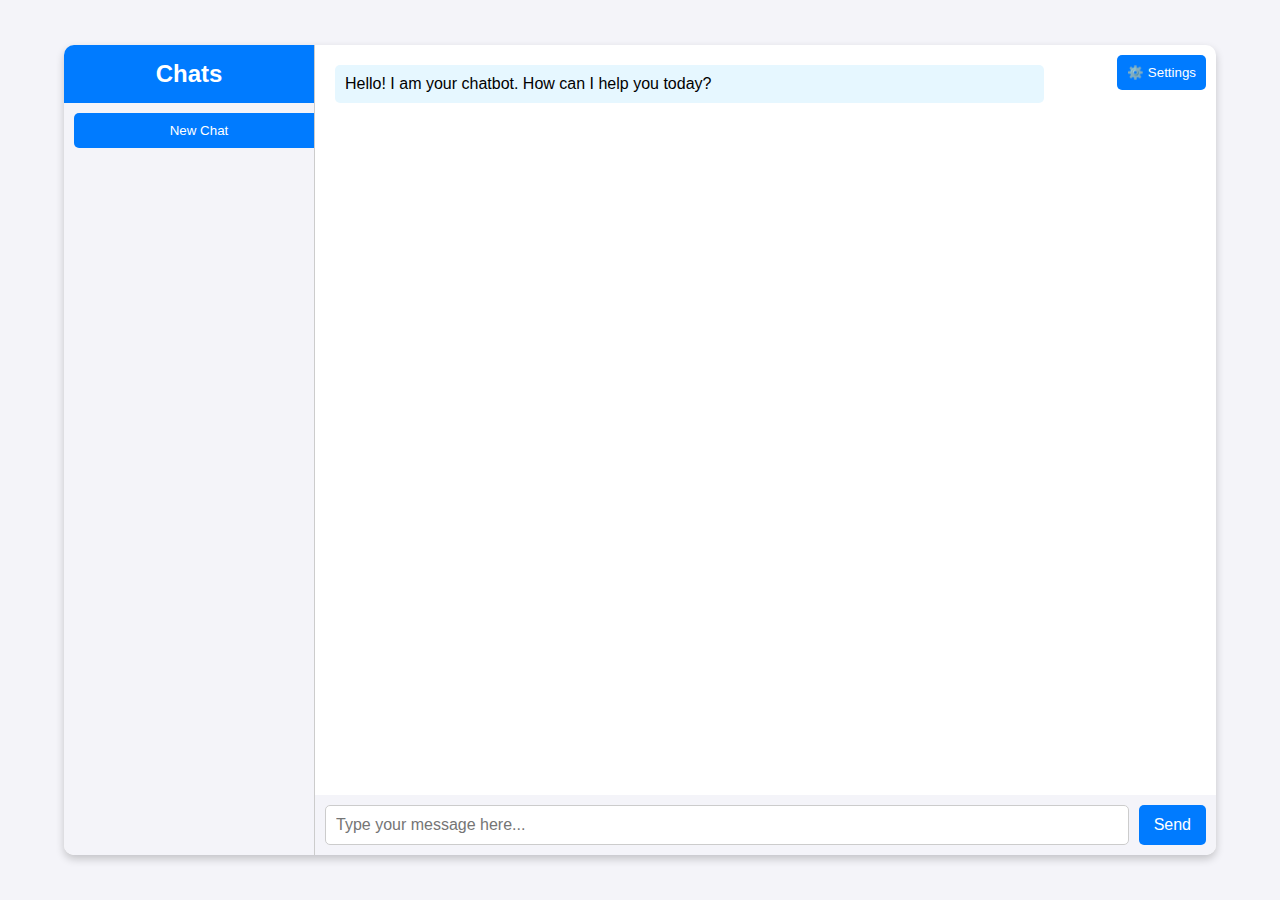
==== index.html @ 14b26452 "Update index.html" ====
<!DOCTYPE html>
<html lang="en">
<head>
    <meta charset="UTF-8">
    <meta name="viewport" content="width=device-width, initial-scale=1.0">
    <title>AI Chatbot</title>
    <style>
        body {
            font-family: Arial, sans-serif;
            margin: 0;
            padding: 0;
            display: flex;
            justify-content: center;
            align-items: center;
            height: 100vh;
            background-color: var(--background-color);
            color: var(--text-color);
        }

        :root {
            --background-color: #f4f4f9;
            --text-color: #000;
            --chat-bg: #fff;
            --bot-bg: #e6f7ff;
            --user-bg: #cce5ff;
            --button-bg: #007bff;
            --button-hover-bg: #0056b3;
        }

        .dark-theme {
            --background-color: #121212;
            --text-color: #fff;
            --chat-bg: #1e1e1e;
            --bot-bg: #2d2d2d;
            --user-bg: #4a4a4a;
            --button-bg: #1a73e8;
            --button-hover-bg: #135ab8;
        }

        .container {
            display: flex;
            width: 90%;
            height: 90%;
            max-width: 1200px;
            background: var(--chat-bg);
            border-radius: 10px;
            box-shadow: 0 4px 8px rgba(0, 0, 0, 0.2);
            overflow: hidden;
        }

        .chats-panel {
            width: 250px;
            background: var(--background-color);
            border-right: 1px solid #ccc;
            overflow-y: auto;
        }

        .chats-panel h2 {
            margin: 0;
            padding: 15px;
            background: var(--button-bg);
            color: #fff;
            text-align: center;
        }

        .chat-history {
            padding: 10px;
            border-bottom: 1px solid #ddd;
            cursor: pointer;
            position: relative;
        }

        .chat-history:hover .actions {
            display: block;
        }

        .chat-history .actions {
            display: none;
            position: absolute;
            top: 0;
            right: 5px;
        }

        .chat-history .actions button {
            background: none;
            border: none;
            cursor: pointer;
            color: var(--text-color);
            margin-left: 5px;
        }

        .chat-container {
            flex-grow: 1;
            display: flex;
            flex-direction: column;
            position: relative;
        }

        .chat-box {
            flex-grow: 1;
            padding: 20px;
            overflow-y: auto;
        }

        .chat-message {
            margin-bottom: 15px;
            padding: 10px;
            border-radius: 5px;
            max-width: 80%;
        }

        .chat-message.bot {
            background: var(--bot-bg);
            align-self: flex-start;
        }

        .chat-message.user {
            background: var(--user-bg);
            align-self: flex-end;
        }

        .input-container {
            display: flex;
            padding: 10px;
            background: var(--background-color);
        }

        #user-input {
            flex: 1;
            padding: 10px;
            border: 1px solid #ccc;
            border-radius: 5px;
            font-size: 16px;
            background: var(--chat-bg);
            color: var(--text-color);
        }

        #send-button {
            padding: 10px 15px;
            margin-left: 10px;
            background: var(--button-bg);
            color: #fff;
            border: none;
            border-radius: 5px;
            cursor: pointer;
            font-size: 16px;
        }

        #send-button:hover {
            background: var(--button-hover-bg);
        }

        .settings-dropdown {
            position: absolute;
            top: 10px;
            right: 10px;
        }

        .settings-button {
            background: var(--button-bg);
            color: #fff;
            border: none;
            border-radius: 5px;
            padding: 10px;
            cursor: pointer;
        }

        .settings-button:hover {
            background: var(--button-hover-bg);
        }

        .dropdown-menu {
            display: none;
            position: absolute;
            top: 45px;
            right: 0;
            background: var(--background-color);
            border: 1px solid #ccc;
            border-radius: 5px;
            box-shadow: 0 4px 8px rgba(0, 0, 0, 0.2);
            z-index: 100;
        }

        .dropdown-menu button {
            background: none;
            border: none;
            padding: 10px 20px;
            width: 100%;
            text-align: left;
            cursor: pointer;
            color: var(--text-color);
        }

        .dropdown-menu button:hover {
            background: #f0f0f0;
        }

        #new-chat-button {
            background: var(--button-bg);
            color: #fff;
            border: none;
            border-radius: 5px;
            padding: 10px;
            margin: 10px;
            width: 100%;
            cursor: pointer;
        }

        #new-chat-button:hover {
            background: var(--button-hover-bg);
        }
    </style>
</head>
<body>
    <div class="container">
        <div class="chats-panel">
            <h2>Chats</h2>
            <button id="new-chat-button">New Chat</button>
            <div id="chats-list"></div>
        </div>
        <div class="chat-container">
            <div id="chat-box" class="chat-box">
                <div class="chat-message bot">Hello! I am your chatbot. How can I help you today?</div>
            </div>
            <div class="input-container">
                <input type="text" id="user-input" placeholder="Type your message here..." autocomplete="off">
                <button id="send-button">Send</button>
            </div>
            <div class="settings-dropdown">
                <button class="settings-button" id="settings-button">⚙️ Settings</button>
                <div class="dropdown-menu" id="dropdown-menu">
                    <button id="theme-toggler">Toggle Theme</button>
                </div>
            </div>
        </div>
    </div>
    <script>
        const setCookie = (name, value, days = 365) => {
            const expires = new Date(Date.now() + days * 864e5).toUTCString();
            document.cookie = `${name}=${encodeURIComponent(value)}; expires=${expires}; path=/`;
        };

        const getCookie = (name) => {
            return document.cookie.split('; ').reduce((r, v) => {
                const [key, val] = v.split('=');
                return key === name ? decodeURIComponent(val) : r;
            }, '');
        };

        const chatBox = document.getElementById('chat-box');
        const userInput = document.getElementById('user-input');
        const sendButton = document.getElementById('send-button');
        const chatsList = document.getElementById('chats-list');
        const settingsButton = document.getElementById('settings-button');
        const dropdownMenu = document.getElementById('dropdown-menu');
        const themeToggler = document.getElementById('theme-toggler');
        const rootElement = document.documentElement;
        const newChatButton = document.getElementById('new-chat-button');

        let chatHistory = JSON.parse(getCookie('chatHistory') || '[]');
        let currentChatIndex = chatHistory.length;

        const jokes = [
            "Why don’t skeletons fight each other? They don’t have the guts.",
            "I told my wife she was drawing her eyebrows too high. She looked surprised.",
            "Why don’t programmers like nature? It has too many bugs.",
            "Parallel lines have so much in common. It’s a shame they’ll never meet.",
					  "How do trees get on the Internet? They Log in.",
			      "What do computers like to eat? Chips!",
					  "What do you call a space magician? A flying saucerer!"
        ];

        const responses = {
            hello: "Hi there! How can I assist you?",
            help: "Sure, let me know what you need help with.",
            joke: () => jokes[Math.floor(Math.random() * jokes.length)],
            bye: "Goodbye! Have a great day!",
            default: "I'm sorry, I didn't understand that. Can you rephrase?"
        };

        const saveChats = () => setCookie('chatHistory', JSON.stringify(chatHistory));

        const loadChatsList = () => {
            chatsList.innerHTML = '';
            chatHistory.forEach((chat, index) => {
                const chatItem = document.createElement('div');
                chatItem.className = 'chat-history';
                chatItem.textContent = chat.name || `Chat ${index + 1}`;
                chatItem.addEventListener('click', () => loadChat(index));

                const actions = document.createElement('div');
                actions.className = 'actions';

                const renameButton = document.createElement('button');
                renameButton.textContent = '✏️';
                renameButton.addEventListener('click', (e) => {
                    e.stopPropagation();
                    renameChat(index);
                });

                const deleteButton = document.createElement('button');
                deleteButton.textContent = '🗑️';
                deleteButton.addEventListener('click', (e) => {
                    e.stopPropagation();
                    deleteChat(index);
                });

                actions.append(renameButton, deleteButton);
                chatItem.appendChild(actions);
                chatsList.appendChild(chatItem);
            });
        };

        const loadChat = (index) => {
            chatBox.innerHTML = '';
            chatHistory[index].messages.forEach(({ text, sender }) => createMessage(text, sender));
            currentChatIndex = index;
        };

        const renameChat = (index) => {
            const newName = prompt('Enter a new name for this chat:', chatHistory[index].name || `Chat ${index + 1}`);
            if (newName) {
                chatHistory[index].name = newName;
                saveChats();
                loadChatsList();
            }
        };

        const deleteChat = (index) => {
            if (confirm('Are you sure you want to delete this chat?')) {
                chatHistory.splice(index, 1);
                saveChats();
                loadChatsList();
                if (currentChatIndex === index) {
                    chatBox.innerHTML = '<div class="chat-message bot">Hello! I am your chatbot. How can I help you today?</div>';
                    currentChatIndex = chatHistory.length;
                }
            }
        };

        const createMessage = (content, sender) => {
            const message = document.createElement('div');
            message.className = `chat-message ${sender}`;
            message.textContent = content;
            chatBox.appendChild(message);
            chatBox.scrollTop = chatBox.scrollHeight;
        };

        const handleInput = () => {
            const userText = userInput.value.trim();
            if (!userText) return;

            createMessage(userText, 'user');
            userInput.value = '';

            const lowerText = userText.toLowerCase();
            let botResponse = responses.default;

            if (lowerText.includes('hello') || lowerText.includes('hi') || lowerText.includes('hey')) {
                botResponse = responses.hello;
            } else if (lowerText.includes('help')) {
                botResponse = responses.help;
            } else if (lowerText.includes('joke')) {
                botResponse = responses.joke();
            } else if (lowerText.includes('bye')) {
                botResponse = responses.bye;
            }

            setTimeout(() => createMessage(botResponse, 'bot'), 500);
        };

        sendButton.addEventListener('click', handleInput);
        userInput.addEventListener('keypress', (e) => {
            if (e.key === 'Enter') handleInput();
        });

        themeToggler.addEventListener('click', () => {
            rootElement.classList.toggle('dark-theme');
            const isDark = rootElement.classList.contains('dark-theme');
            setCookie('theme', isDark ? 'dark' : 'light');
        });

        settingsButton.addEventListener('click', () => {
            dropdownMenu.style.display = dropdownMenu.style.display === 'block' ? 'none' : 'block';
        });

        newChatButton.addEventListener('click', () => {
            const newChat = {
                name: `Chat ${chatHistory.length + 1}`,
                messages: []
            };
            chatHistory.push(newChat);
            currentChatIndex = chatHistory.length - 1;
            saveChats();
            loadChatsList();
            loadChat(currentChatIndex);
        });

        const init = () => {
            const savedTheme = getCookie('theme');
            if (savedTheme === 'dark') rootElement.classList.add('dark-theme');
            loadChatsList();
        };

        init();
    </script>
</body>
</html>
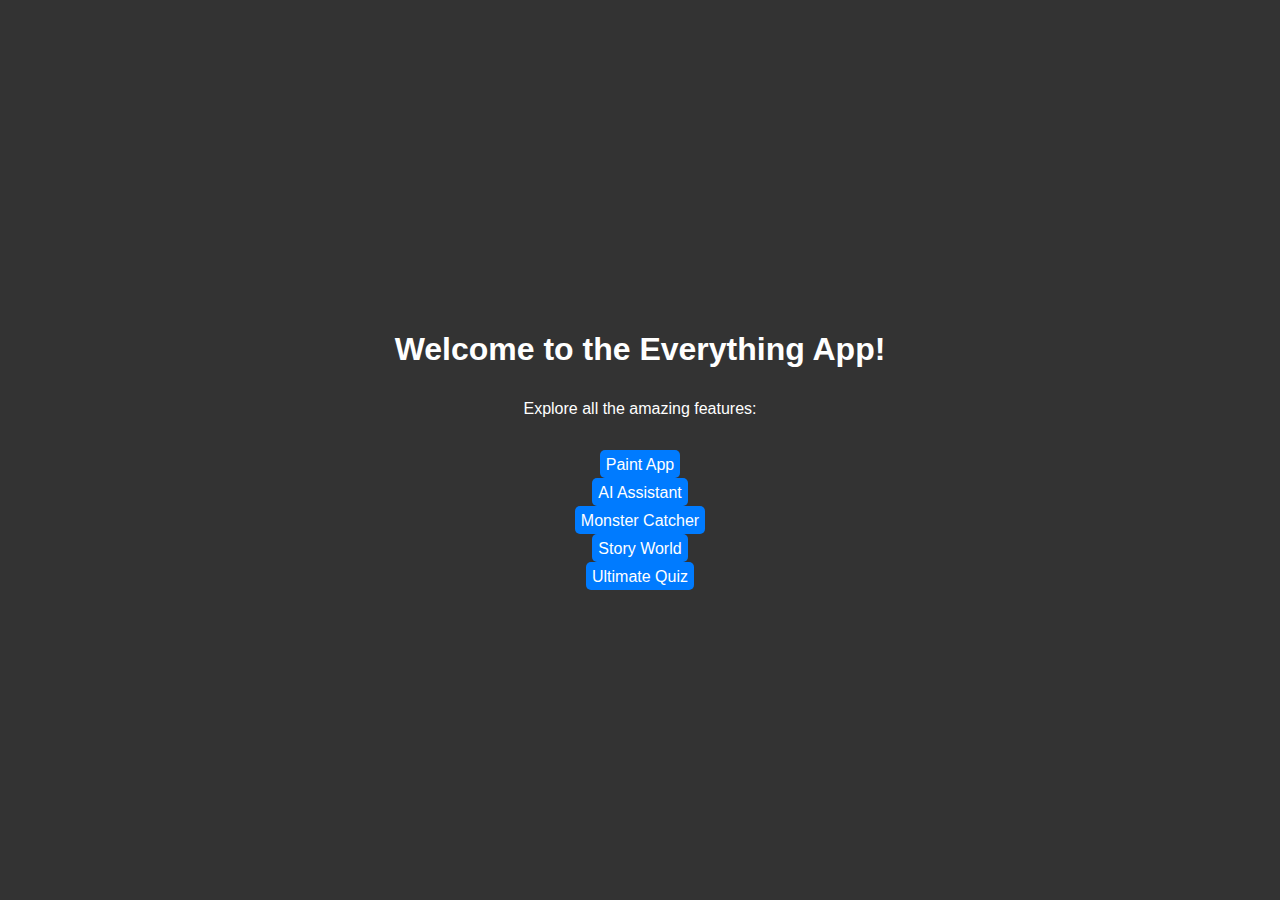
==== commit fcc17133: "Update index.html" ====
--- a/index.html
+++ b/index.html
@@ -1,408 +1,18 @@
 <!DOCTYPE html>
 <html lang="en">
 <head>
-    <meta charset="UTF-8">
-    <meta name="viewport" content="width=device-width, initial-scale=1.0">
-    <title>AI Chatbot</title>
-    <style>
-        body {
-            font-family: Arial, sans-serif;
-            margin: 0;
-            padding: 0;
-            display: flex;
-            justify-content: center;
-            align-items: center;
-            height: 100vh;
-            background-color: var(--background-color);
-            color: var(--text-color);
-        }
-
-        :root {
-            --background-color: #f4f4f9;
-            --text-color: #000;
-            --chat-bg: #fff;
-            --bot-bg: #e6f7ff;
-            --user-bg: #cce5ff;
-            --button-bg: #007bff;
-            --button-hover-bg: #0056b3;
-        }
-
-        .dark-theme {
-            --background-color: #121212;
-            --text-color: #fff;
-            --chat-bg: #1e1e1e;
-            --bot-bg: #2d2d2d;
-            --user-bg: #4a4a4a;
-            --button-bg: #1a73e8;
-            --button-hover-bg: #135ab8;
-        }
-
-        .container {
-            display: flex;
-            width: 90%;
-            height: 90%;
-            max-width: 1200px;
-            background: var(--chat-bg);
-            border-radius: 10px;
-            box-shadow: 0 4px 8px rgba(0, 0, 0, 0.2);
-            overflow: hidden;
-        }
-
-        .chats-panel {
-            width: 250px;
-            background: var(--background-color);
-            border-right: 1px solid #ccc;
-            overflow-y: auto;
-        }
-
-        .chats-panel h2 {
-            margin: 0;
-            padding: 15px;
-            background: var(--button-bg);
-            color: #fff;
-            text-align: center;
-        }
-
-        .chat-history {
-            padding: 10px;
-            border-bottom: 1px solid #ddd;
-            cursor: pointer;
-            position: relative;
-        }
-
-        .chat-history:hover .actions {
-            display: block;
-        }
-
-        .chat-history .actions {
-            display: none;
-            position: absolute;
-            top: 0;
-            right: 5px;
-        }
-
-        .chat-history .actions button {
-            background: none;
-            border: none;
-            cursor: pointer;
-            color: var(--text-color);
-            margin-left: 5px;
-        }
-
-        .chat-container {
-            flex-grow: 1;
-            display: flex;
-            flex-direction: column;
-            position: relative;
-        }
-
-        .chat-box {
-            flex-grow: 1;
-            padding: 20px;
-            overflow-y: auto;
-        }
-
-        .chat-message {
-            margin-bottom: 15px;
-            padding: 10px;
-            border-radius: 5px;
-            max-width: 80%;
-        }
-
-        .chat-message.bot {
-            background: var(--bot-bg);
-            align-self: flex-start;
-        }
-
-        .chat-message.user {
-            background: var(--user-bg);
-            align-self: flex-end;
-        }
-
-        .input-container {
-            display: flex;
-            padding: 10px;
-            background: var(--background-color);
-        }
-
-        #user-input {
-            flex: 1;
-            padding: 10px;
-            border: 1px solid #ccc;
-            border-radius: 5px;
-            font-size: 16px;
-            background: var(--chat-bg);
-            color: var(--text-color);
-        }
-
-        #send-button {
-            padding: 10px 15px;
-            margin-left: 10px;
-            background: var(--button-bg);
-            color: #fff;
-            border: none;
-            border-radius: 5px;
-            cursor: pointer;
-            font-size: 16px;
-        }
-
-        #send-button:hover {
-            background: var(--button-hover-bg);
-        }
-
-        .settings-dropdown {
-            position: absolute;
-            top: 10px;
-            right: 10px;
-        }
-
-        .settings-button {
-            background: var(--button-bg);
-            color: #fff;
-            border: none;
-            border-radius: 5px;
-            padding: 10px;
-            cursor: pointer;
-        }
-
-        .settings-button:hover {
-            background: var(--button-hover-bg);
-        }
-
-        .dropdown-menu {
-            display: none;
-            position: absolute;
-            top: 45px;
-            right: 0;
-            background: var(--background-color);
-            border: 1px solid #ccc;
-            border-radius: 5px;
-            box-shadow: 0 4px 8px rgba(0, 0, 0, 0.2);
-            z-index: 100;
-        }
-
-        .dropdown-menu button {
-            background: none;
-            border: none;
-            padding: 10px 20px;
-            width: 100%;
-            text-align: left;
-            cursor: pointer;
-            color: var(--text-color);
-        }
-
-        .dropdown-menu button:hover {
-            background: #f0f0f0;
-        }
-
-        #new-chat-button {
-            background: var(--button-bg);
-            color: #fff;
-            border: none;
-            border-radius: 5px;
-            padding: 10px;
-            margin: 10px;
-            width: 100%;
-            cursor: pointer;
-        }
-
-        #new-chat-button:hover {
-            background: var(--button-hover-bg);
-        }
-    </style>
+  <meta charset="UTF-8">
+  <meta name="viewport" content="width=device-width, initial- scale=1.0">
+  <title>Everything App</title>
+  <link rel="stylesheet" href="styles/core.css">
 </head>
 <body>
-    <div class="container">
-        <div class="chats-panel">
-            <h2>Chats</h2>
-            <button id="new-chat-button">New Chat</button>
-            <div id="chats-list"></div>
-        </div>
-        <div class="chat-container">
-            <div id="chat-box" class="chat-box">
-                <div class="chat-message bot">Hello! I am your chatbot. How can I help you today?</div>
-            </div>
-            <div class="input-container">
-                <input type="text" id="user-input" placeholder="Type your message here..." autocomplete="off">
-                <button id="send-button">Send</button>
-            </div>
-            <div class="settings-dropdown">
-                <button class="settings-button" id="settings-button">⚙️ Settings</button>
-                <div class="dropdown-menu" id="dropdown-menu">
-                    <button id="theme-toggler">Toggle Theme</button>
-                </div>
-            </div>
-        </div>
-    </div>
-    <script>
-        const setCookie = (name, value, days = 365) => {
-            const expires = new Date(Date.now() + days * 864e5).toUTCString();
-            document.cookie = `${name}=${encodeURIComponent(value)}; expires=${expires}; path=/`;
-        };
-
-        const getCookie = (name) => {
-            return document.cookie.split('; ').reduce((r, v) => {
-                const [key, val] = v.split('=');
-                return key === name ? decodeURIComponent(val) : r;
-            }, '');
-        };
-
-        const chatBox = document.getElementById('chat-box');
-        const userInput = document.getElementById('user-input');
-        const sendButton = document.getElementById('send-button');
-        const chatsList = document.getElementById('chats-list');
-        const settingsButton = document.getElementById('settings-button');
-        const dropdownMenu = document.getElementById('dropdown-menu');
-        const themeToggler = document.getElementById('theme-toggler');
-        const rootElement = document.documentElement;
-        const newChatButton = document.getElementById('new-chat-button');
-
-        let chatHistory = JSON.parse(getCookie('chatHistory') || '[]');
-        let currentChatIndex = chatHistory.length;
-
-        const jokes = [
-            "Why don’t skeletons fight each other? They don’t have the guts.",
-            "I told my wife she was drawing her eyebrows too high. She looked surprised.",
-            "Why don’t programmers like nature? It has too many bugs.",
-            "Parallel lines have so much in common. It’s a shame they’ll never meet.",
-					  "How do trees get on the Internet? They Log in.",
-			      "What do computers like to eat? Chips!",
-					  "What do you call a space magician? A flying saucerer!"
-        ];
-
-        const responses = {
-            hello: "Hi there! How can I assist you?",
-            help: "Sure, let me know what you need help with.",
-            joke: () => jokes[Math.floor(Math.random() * jokes.length)],
-            bye: "Goodbye! Have a great day!",
-            default: "I'm sorry, I didn't understand that. Can you rephrase?"
-        };
-
-        const saveChats = () => setCookie('chatHistory', JSON.stringify(chatHistory));
-
-        const loadChatsList = () => {
-            chatsList.innerHTML = '';
-            chatHistory.forEach((chat, index) => {
-                const chatItem = document.createElement('div');
-                chatItem.className = 'chat-history';
-                chatItem.textContent = chat.name || `Chat ${index + 1}`;
-                chatItem.addEventListener('click', () => loadChat(index));
-
-                const actions = document.createElement('div');
-                actions.className = 'actions';
-
-                const renameButton = document.createElement('button');
-                renameButton.textContent = '✏️';
-                renameButton.addEventListener('click', (e) => {
-                    e.stopPropagation();
-                    renameChat(index);
-                });
-
-                const deleteButton = document.createElement('button');
-                deleteButton.textContent = '🗑️';
-                deleteButton.addEventListener('click', (e) => {
-                    e.stopPropagation();
-                    deleteChat(index);
-                });
-
-                actions.append(renameButton, deleteButton);
-                chatItem.appendChild(actions);
-                chatsList.appendChild(chatItem);
-            });
-        };
-
-        const loadChat = (index) => {
-            chatBox.innerHTML = '';
-            chatHistory[index].messages.forEach(({ text, sender }) => createMessage(text, sender));
-            currentChatIndex = index;
-        };
-
-        const renameChat = (index) => {
-            const newName = prompt('Enter a new name for this chat:', chatHistory[index].name || `Chat ${index + 1}`);
-            if (newName) {
-                chatHistory[index].name = newName;
-                saveChats();
-                loadChatsList();
-            }
-        };
-
-        const deleteChat = (index) => {
-            if (confirm('Are you sure you want to delete this chat?')) {
-                chatHistory.splice(index, 1);
-                saveChats();
-                loadChatsList();
-                if (currentChatIndex === index) {
-                    chatBox.innerHTML = '<div class="chat-message bot">Hello! I am your chatbot. How can I help you today?</div>';
-                    currentChatIndex = chatHistory.length;
-                }
-            }
-        };
-
-        const createMessage = (content, sender) => {
-            const message = document.createElement('div');
-            message.className = `chat-message ${sender}`;
-            message.textContent = content;
-            chatBox.appendChild(message);
-            chatBox.scrollTop = chatBox.scrollHeight;
-        };
-
-        const handleInput = () => {
-            const userText = userInput.value.trim();
-            if (!userText) return;
-
-            createMessage(userText, 'user');
-            userInput.value = '';
-
-            const lowerText = userText.toLowerCase();
-            let botResponse = responses.default;
-
-            if (lowerText.includes('hello') || lowerText.includes('hi') || lowerText.includes('hey')) {
-                botResponse = responses.hello;
-            } else if (lowerText.includes('help')) {
-                botResponse = responses.help;
-            } else if (lowerText.includes('joke')) {
-                botResponse = responses.joke();
-            } else if (lowerText.includes('bye')) {
-                botResponse = responses.bye;
-            }
-
-            setTimeout(() => createMessage(botResponse, 'bot'), 500);
-        };
-
-        sendButton.addEventListener('click', handleInput);
-        userInput.addEventListener('keypress', (e) => {
-            if (e.key === 'Enter') handleInput();
-        });
-
-        themeToggler.addEventListener('click', () => {
-            rootElement.classList.toggle('dark-theme');
-            const isDark = rootElement.classList.contains('dark-theme');
-            setCookie('theme', isDark ? 'dark' : 'light');
-        });
-
-        settingsButton.addEventListener('click', () => {
-            dropdownMenu.style.display = dropdownMenu.style.display === 'block' ? 'none' : 'block';
-        });
-
-        newChatButton.addEventListener('click', () => {
-            const newChat = {
-                name: `Chat ${chatHistory.length + 1}`,
-                messages: []
-            };
-            chatHistory.push(newChat);
-            currentChatIndex = chatHistory.length - 1;
-            saveChats();
-            loadChatsList();
-            loadChat(currentChatIndex);
-        });
-
-        const init = () => {
-            const savedTheme = getCookie('theme');
-            if (savedTheme === 'dark') rootElement.classList.add('dark-theme');
-            loadChatsList();
-        };
-
-        init();
-    </script>
+  <h1>Welcome to the Everything App!</h1>
+  <p>Explore all the amazing features:</p>
+  <a href="paintapp.html" target=”_blank”>Paint App</a>
+  <a href="InfinityAI.html" target=”_blank”>AI Assistant</a>
+  <a href="ClickerGame/monster.html" target=”_blank”>Monster Catcher</a>
+  <a href="story_teller.html" target="_blank">Story World</a>
+	<a href="quiz.html" target="_blank">Ultimate Quiz</a>
 </body>
 </html>
--- a/styles/core.css
+++ b/styles/core.css
@@ -0,0 +1,34 @@
+body {
+  font-family: Arial, sans-serif;
+  background-color: #333;
+  color: #fff;
+  margin: 0;
+  padding: 0;
+  display: flex;
+  flex-direction: column;
+  align-items: center;
+  justify-content: center;
+  height: 100vh;
+  text-align: center;
+}
+h1 {
+  font-size: 2rem;
+  margin-bottom: 1rem;
+}
+p {
+	font-size: 1rem;
+  margin-bottom: 2rem;
+}
+a {
+  color: #fff;
+  text-decoration: none;
+  background-color: #007bff;
+  padding: 0.5rem 1rem;
+  border-radius: 5px;
+  transition: background-color 0.3s;
+	padding: 6px;
+	padding-bottom: 4px;
+}
+a:hover {
+  background-color: #0056b3;
+}
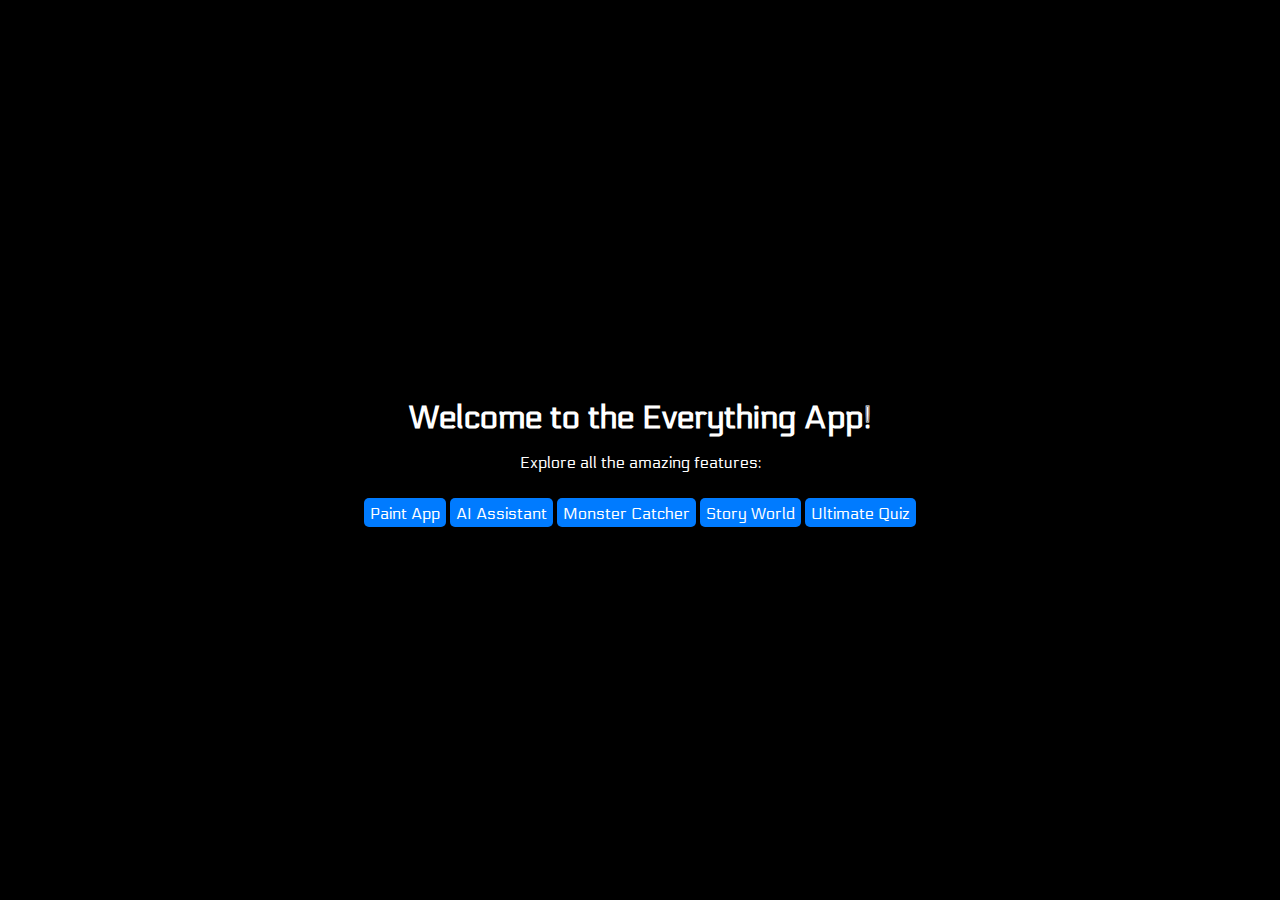
==== commit 31d8def6: "Update index.html" ====
--- a/index.html
+++ b/index.html
@@ -11,7 +11,7 @@
   <p>Explore all the amazing features:</p>
   <a href="paintapp.html" target=”_blank”>Paint App</a>
   <a href="InfinityAI.html" target=”_blank”>AI Assistant</a>
-  <a href="ClickerGame/monster.html" target=”_blank”>Monster Catcher</a>
+  <a href="monster.html" target=”_blank”>Monster Catcher</a>
   <a href="story_teller.html" target="_blank">Story World</a>
 	<a href="quiz.html" target="_blank">Ultimate Quiz</a>
 </body>
--- a/styles/core.css
+++ b/styles/core.css
@@ -1,6 +1,7 @@
-body {
-  font-family: Arial, sans-serif;
-  background-color: #333;
+@import url('https://fonts.googleapis.com/css2?family=Doto:wght@100..900&family=Electrolize&display=swap');
+html {
+  font-family: Electrolize, Doto, Arial, sans-serif;
+  background-color: black;
   color: #fff;
   margin: 0;
   padding: 0;
